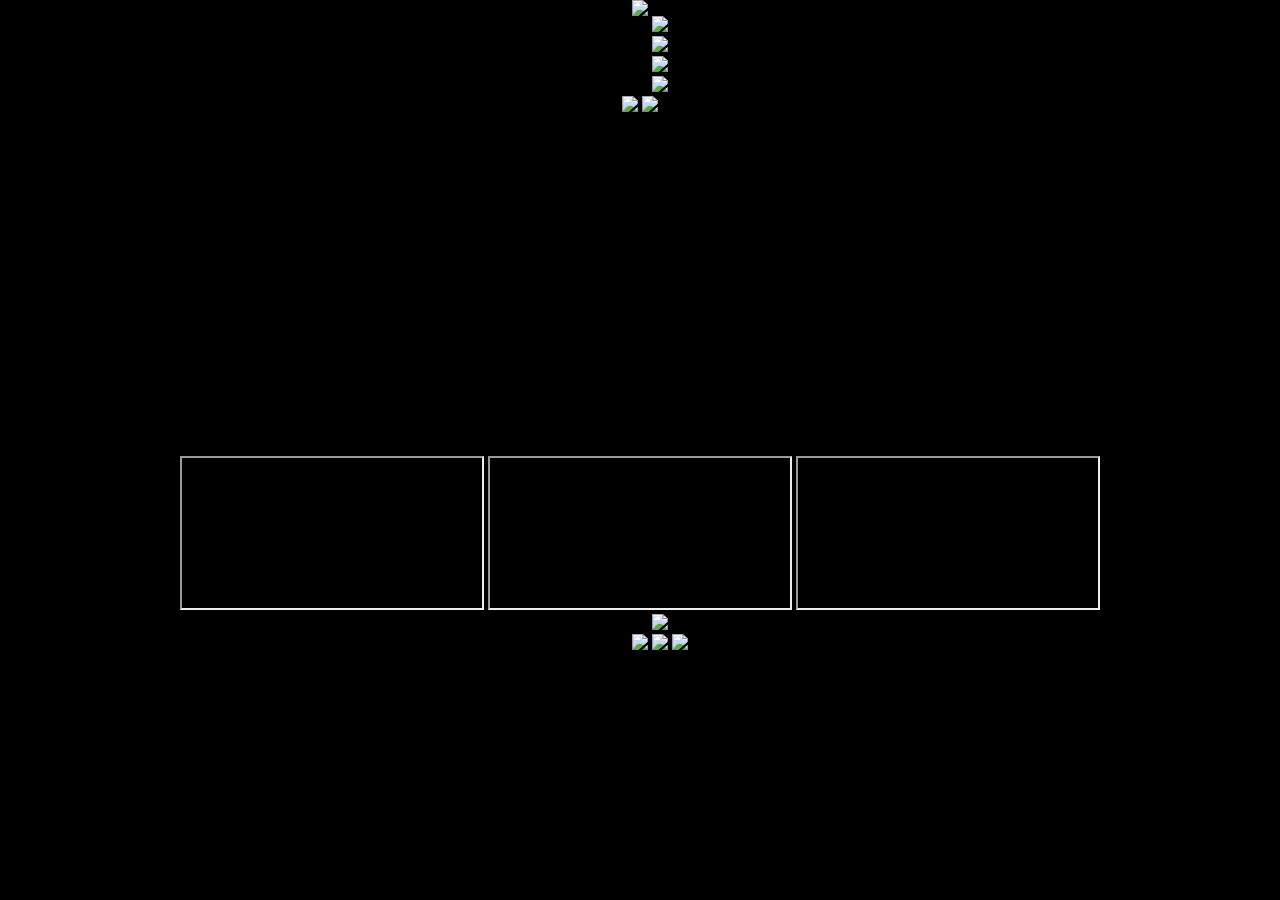
==== UnderTale/index.html @ 14f6162e "First Stage of site complete/ PREPPED" ====
<html>
	<head>
		 <meta http-equiv="content-type" content="text/html; charset=windows-1252">
		 <title>UNDERTALE</title>
		 <link rel="shortcut icon" type="image/vnd.microsoft.icon" href="images/favicon.ico">
		 <link rel="stylesheet" type="text/css" href="css/style.css">
	 <!--	<script src="js/java.js"></script>	-->
	</head>
	<body>
		  <header>
			 <a href="index.html"><img id="logo" src="images/undertale_logo.png"></a>
	 <!--		 	<nav><ul><li><a></a></li></ul></nav>-->
			  <nav>
				 <ul class="flexbox">
					 <li>
						 <a href="about.html" onmouseover="floweySet('Windows')" onmouseout="floweySet('normal')"><!--ABOUT-->
						  <img src="images/about_b.png"></a>
	 <!--					-->
					 </li>
					 <li>
						 <a href="demo.html" onmouseover="floweySet('Mac')" onmouseout="floweySet('normal')"><!--DEMO-->
						  <img src="images/demo_b.png"></a>
	 <!--					-->
					 </li>
					 <li>
						 <a href="http://www.fangamer.com/collections/undertale" onmouseover="floweySet('Mac')" onmouseout="floweySet('normal')"><!--MERCH-->
						  <img src="images/merch_b.png"></a>
	 <!--					 -->
					 </li>
					 <li>
						 <a href="contact.html" onmouseover="floweySet('Mac')" onmouseout="floweySet('normal')"><!--CONTACT-->
						 <img src="images/contact_b.png"></a>
					 </li>
					 <li>
						 <a href="FAQ.html"><!--FAQ!--></a>
					 </li> 
				 </ul>
			  </nav>
		  </header> <!--^^ THIS IS HIDDEN FOR FUTURE REASONS ^^-->
		  <div class="page">
			  <div class="merch">
			  		<a href="http://store.steampowered.com/app/391540" onmouseover="floweySet('Windows')" onmouseout="floweySet('normal')"><img src="images/available.png"></a>
			  		<a href="http://www.fangamer.com/collections/undertale" onmouseover="floweySet('Windows')" onmouseout="floweySet('normal')"><img src="images/available_m.png"></a>
			 </div> <!--End Merch Div-->
			  <div class="media">
					<iframe width="600" height="340" src="https://www.youtube.com/embed/1Hojv0m3TqA" frameborder="0" allowfullscreen></iframe>
			  </div> <!--End Media div-->
			  <div class="purchase">
					<iframe class="frameT"	src="https://www.humblebundle.com/widget/v2/product/undertale/Udhd7SYgds?theme=dark" scrolling="no">
					</iframe>
					<iframe class="frameM"  src="https://www.humblebundle.com/widget/v2/product/undertale_soundtrack/Udhd7SYgds?theme=dark" scrolling="no">
					</iframe>
					<iframe class="frameT" src="https://www.humblebundle.com/widget/v2/product/undertale_withsoundtrack/Udhd7SYgds?theme=dark" scrolling="no">
					</iframe>
			  </div> <!--End Purchase div-->
		</div> <!--End Page div-->	 
		<footer>
			 <nav>
				  <ul>
						<li>
							 <a href="troubleshoot.html" onmouseover="floweySet('Windows')" onmouseout="floweySet('normal')"><!--TROUBLESHOOTING-->
								 <img src="images/troubleshoot.png"></a>
						</li>
						<li>
							 <a href="http://twitter.com/undertale" onmouseover="floweySet('Windows')" onmouseout="floweySet('normal')"><img src="images/twitterbutton.png"></a>

							 <a href="http://undertale.tumblr.com/" onmouseover="floweySet('Windows')" onmouseout="floweySet('normal')"><img src="images/tumblrbutton.png"></a>

							 <a href="http://store.steampowered.com/app/391540" onmouseover="floweySet('Windows')" onmouseout="floweySet('normal')"><img src="images/steambutton.png"></a>
						</li>
				  </ul>
			  </nav>	  	  
		 </footer>
	</body>
	
	<!--- What are you doing? 
	Looking for secrets?

	Don't put your nose where it doesn't belong.

	Or you might learn something you DON'T like...

	Hee hee hee. ---><!--- Undertale and all associated characters (C) Toby Fox 2013-2015. Java by rich. --->
</html>
---- UnderTale/css/style.css ----
/*I have no idea what this is for*/

.pad1 {
	min-width: 120px; width: 120px; min-height: 128px; height: 68px; display: inline-block;
}
.pad2 {
	min-width: 127px; width: 127px; min-height: 128px; height: 68px; display: inline-block;
}
.flowey {
	min-width: 88px; width: 88px; background-image: url(images/floweyBIG.png);  background-repeat: no-repeat; min-height: 121px; height: 61px; display: inline-block;
}
body:after{
    display:none;
    content: url(images/floweyBIG.png) url(images/floweymoneyeyesBIG.png) url(images/floweyhappyBIG.png) url(images/floweymoneyeyesBIG.png) url(images/floweymoneyeyesBIG2.png) url(images/floweycuteBIG.png) url(images/floweycoolBIG.png) url(images/floweywinkBIG.png);
}
/*Adding CSS*/

* {
	font-family: verdana;
	margin: auto ;
}

body {
	
	background: black;
	text-align: center ;
	color: white;
}

img {
	align-content: center;
}

ul  {
	list-style: none;
}


.left {
	 text-align: left
}

.container {
	 margin: 80
}
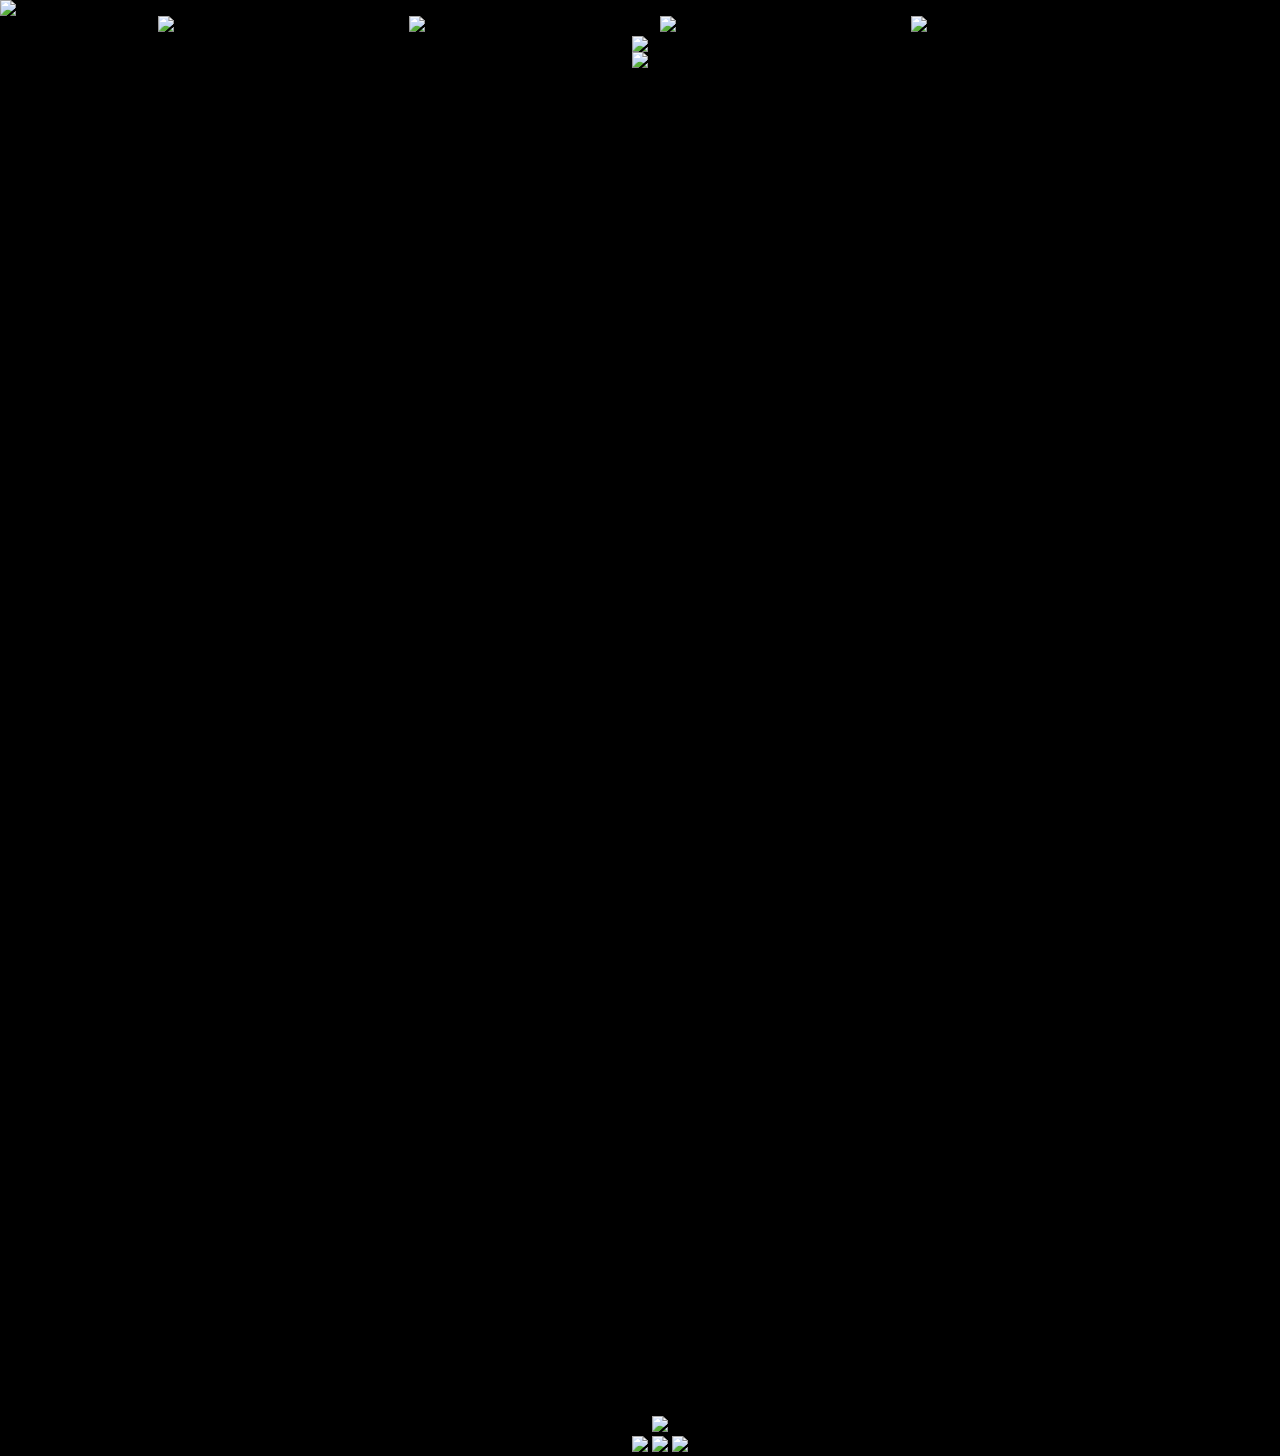
==== commit 38cc42d7: "Added Audio Player" ====
--- a/UnderTale/index.html
+++ b/UnderTale/index.html
@@ -4,40 +4,40 @@
 		 <title>UNDERTALE</title>
 		 <link rel="shortcut icon" type="image/vnd.microsoft.icon" href="images/favicon.ico">
 		 <link rel="stylesheet" type="text/css" href="css/style.css">
-	 <!--	<script src="js/java.js"></script>	-->
 	</head>
 	<body>
-		  <header>
-			 <a href="index.html"><img id="logo" src="images/undertale_logo.png"></a>
-	 <!--		 	<nav><ul><li><a></a></li></ul></nav>-->
-			  <nav>
-				 <ul class="flexbox">
-					 <li>
-						 <a href="about.html" onmouseover="floweySet('Windows')" onmouseout="floweySet('normal')"><!--ABOUT-->
-						  <img src="images/about_b.png"></a>
-	 <!--					-->
-					 </li>
-					 <li>
-						 <a href="demo.html" onmouseover="floweySet('Mac')" onmouseout="floweySet('normal')"><!--DEMO-->
-						  <img src="images/demo_b.png"></a>
-	 <!--					-->
-					 </li>
-					 <li>
-						 <a href="http://www.fangamer.com/collections/undertale" onmouseover="floweySet('Mac')" onmouseout="floweySet('normal')"><!--MERCH-->
-						  <img src="images/merch_b.png"></a>
-	 <!--					 -->
-					 </li>
-					 <li>
-						 <a href="contact.html" onmouseover="floweySet('Mac')" onmouseout="floweySet('normal')"><!--CONTACT-->
-						 <img src="images/contact_b.png"></a>
-					 </li>
-					 <li>
-						 <a href="FAQ.html"><!--FAQ!--></a>
-					 </li> 
-				 </ul>
-			  </nav>
-		  </header> <!--^^ THIS IS HIDDEN FOR FUTURE REASONS ^^-->
-		  <div class="page">
+		 <div id="navigation">
+				<header>
+					<div id="tune">
+						  <audio controls autoplay src="http://srv79.listentoyoutube.com/download/rNG3iKWItaqwZHJrn5WZam5i5KWmqXBx4pSXbW5nnGhtZW20sszWrJ6evKGNoq6s28XI/Undertale%20OST%20-%20It%27s%20Raining%20Somewhere%20Else%20Extended.mp3" type="mp3"></audio>
+						</div>
+				  <a href="index.html"><img id="logo" src="images/undertale_logo.png"></a> 
+					<nav>
+					  <ul class="flexbox">
+						  <li>
+							  <a href="about.html" onmouseover="floweySet('Windows')" onmouseout="floweySet('normal')"><!--ABOUT-->
+								<img src="images/about_b.png"></a>
+						  </li>
+						  <li>
+							  <a href="demo.html" onmouseover="floweySet('Mac')" onmouseout="floweySet('normal')"><!--DEMO-->
+								<img src="images/demo_b.png"></a>
+						  </li>
+						  <li>
+							  <a href="http://www.fangamer.com/collections/undertale" onmouseover="floweySet('Mac')" onmouseout="floweySet('normal')"><!--MERCH-->
+								<img src="images/merch_b.png"></a>
+						  </li>
+						  <li>
+							  <a href="contact.html" onmouseover="floweySet('Mac')" onmouseout="floweySet('normal')"><!--CONTACT-->
+							  <img src="images/contact_b.png"></a>
+						  </li>
+						  <li>
+							  <a href="FAQ.html"><!--FAQ!--></a>
+						  </li>
+					  </ul>
+					</nav>
+		  		</header>
+		 </div>
+		 <div class="page">
 			  <div class="merch">
 			  		<a href="http://store.steampowered.com/app/391540" onmouseover="floweySet('Windows')" onmouseout="floweySet('normal')"><img src="images/available.png"></a>
 			  		<a href="http://www.fangamer.com/collections/undertale" onmouseover="floweySet('Windows')" onmouseout="floweySet('normal')"><img src="images/available_m.png"></a>
@@ -54,25 +54,27 @@
 					</iframe>
 			  </div> <!--End Purchase div-->
 		</div> <!--End Page div-->	 
-		<footer>
-			 <nav>
-				  <ul>
-						<li>
-							 <a href="troubleshoot.html" onmouseover="floweySet('Windows')" onmouseout="floweySet('normal')"><!--TROUBLESHOOTING-->
-								 <img src="images/troubleshoot.png"></a>
-						</li>
-						<li>
-							 <a href="http://twitter.com/undertale" onmouseover="floweySet('Windows')" onmouseout="floweySet('normal')"><img src="images/twitterbutton.png"></a>
+		<div id="bottom-navigation">
+		 	<footer>
+				  <nav>
+						<ul>
+							 <li>
+								  <a href="troubleshoot.html" onmouseover="floweySet('Windows')" onmouseout="floweySet('normal')"><!--TROUBLESHOOTING-->
+									  <img src="images/troubleshoot.png"></a>
+							 </li>
+							 <li>
+								  <a href="http://twitter.com/undertale" onmouseover="floweySet('Windows')" onmouseout="floweySet('normal')"><img src="images/twitterbutton.png"></a>
 
-							 <a href="http://undertale.tumblr.com/" onmouseover="floweySet('Windows')" onmouseout="floweySet('normal')"><img src="images/tumblrbutton.png"></a>
+								  <a href="http://undertale.tumblr.com/" onmouseover="floweySet('Windows')" onmouseout="floweySet('normal')"><img src="images/tumblrbutton.png"></a>
 
-							 <a href="http://store.steampowered.com/app/391540" onmouseover="floweySet('Windows')" onmouseout="floweySet('normal')"><img src="images/steambutton.png"></a>
-						</li>
-				  </ul>
-			  </nav>	  	  
-		 </footer>
+								  <a href="http://store.steampowered.com/app/391540" onmouseover="floweySet('Windows')" onmouseout="floweySet('normal')"><img src="images/steambutton.png"></a>
+							 </li>
+						</ul>
+					</nav>
+			</footer>
+		</div> <!--End Bottom-Navigation-->
 	</body>
-	
+	<!--Secret Note down below left by the Original Designer, ;p not going to erase such magical remnants-->
 	<!--- What are you doing? 
 	Looking for secrets?
 
@@ -81,4 +83,5 @@
 	Or you might learn something you DON'T like...
 
 	Hee hee hee. ---><!--- Undertale and all associated characters (C) Toby Fox 2013-2015. Java by rich. --->
+
 </html>--- a/UnderTale/css/style.css
+++ b/UnderTale/css/style.css
@@ -14,6 +14,10 @@
     content: url(images/floweyBIG.png) url(images/floweymoneyeyesBIG.png) url(images/floweyhappyBIG.png) url(images/floweymoneyeyesBIG.png) url(images/floweymoneyeyesBIG2.png) url(images/floweycuteBIG.png) url(images/floweycoolBIG.png) url(images/floweywinkBIG.png);
 }
 /*Adding CSS*/
+
+/***************************
+	 		Base Styles
+****************************/
 
 * {
 	font-family: verdana;
@@ -35,11 +39,70 @@
 	list-style: none;
 }
 
+iframe {
+	 border-style: none;
+	 border: 0;
+}
+
+/***************************
+	 		Classes
+****************************/
+.page {}
+
+.hide {
+	 display: none;
+}
 
 .left {
-	 text-align: left
+	 text-align: left;
 }
 
-.container {
-	 margin: 80
-}+
+
+.frameT {
+	 width: 462px;
+	 height: 21rem;
+}
+
+.frameM {
+	 width: 456;
+	 height: 21rem;
+}
+
+#logo {
+	 display: block;
+}
+
+
+/***************************
+	 			Flexbox
+****************************/
+.flexbox, 
+.purchase,
+.media,
+.merch {
+	 display: flex;
+}
+/*Columns*/
+.flexbox,
+.media {
+	 flex-direction: row;
+}
+/*Rows*/
+.purchase,
+.merch {
+	 flex-flow: column;
+}
+/*Individual Customs*/
+
+
+
+/***************************
+	 		Media Queries
+****************************/
+#tune {
+	position: fixed;
+	top: 0;
+	left: 0;
+	display: none;
+}
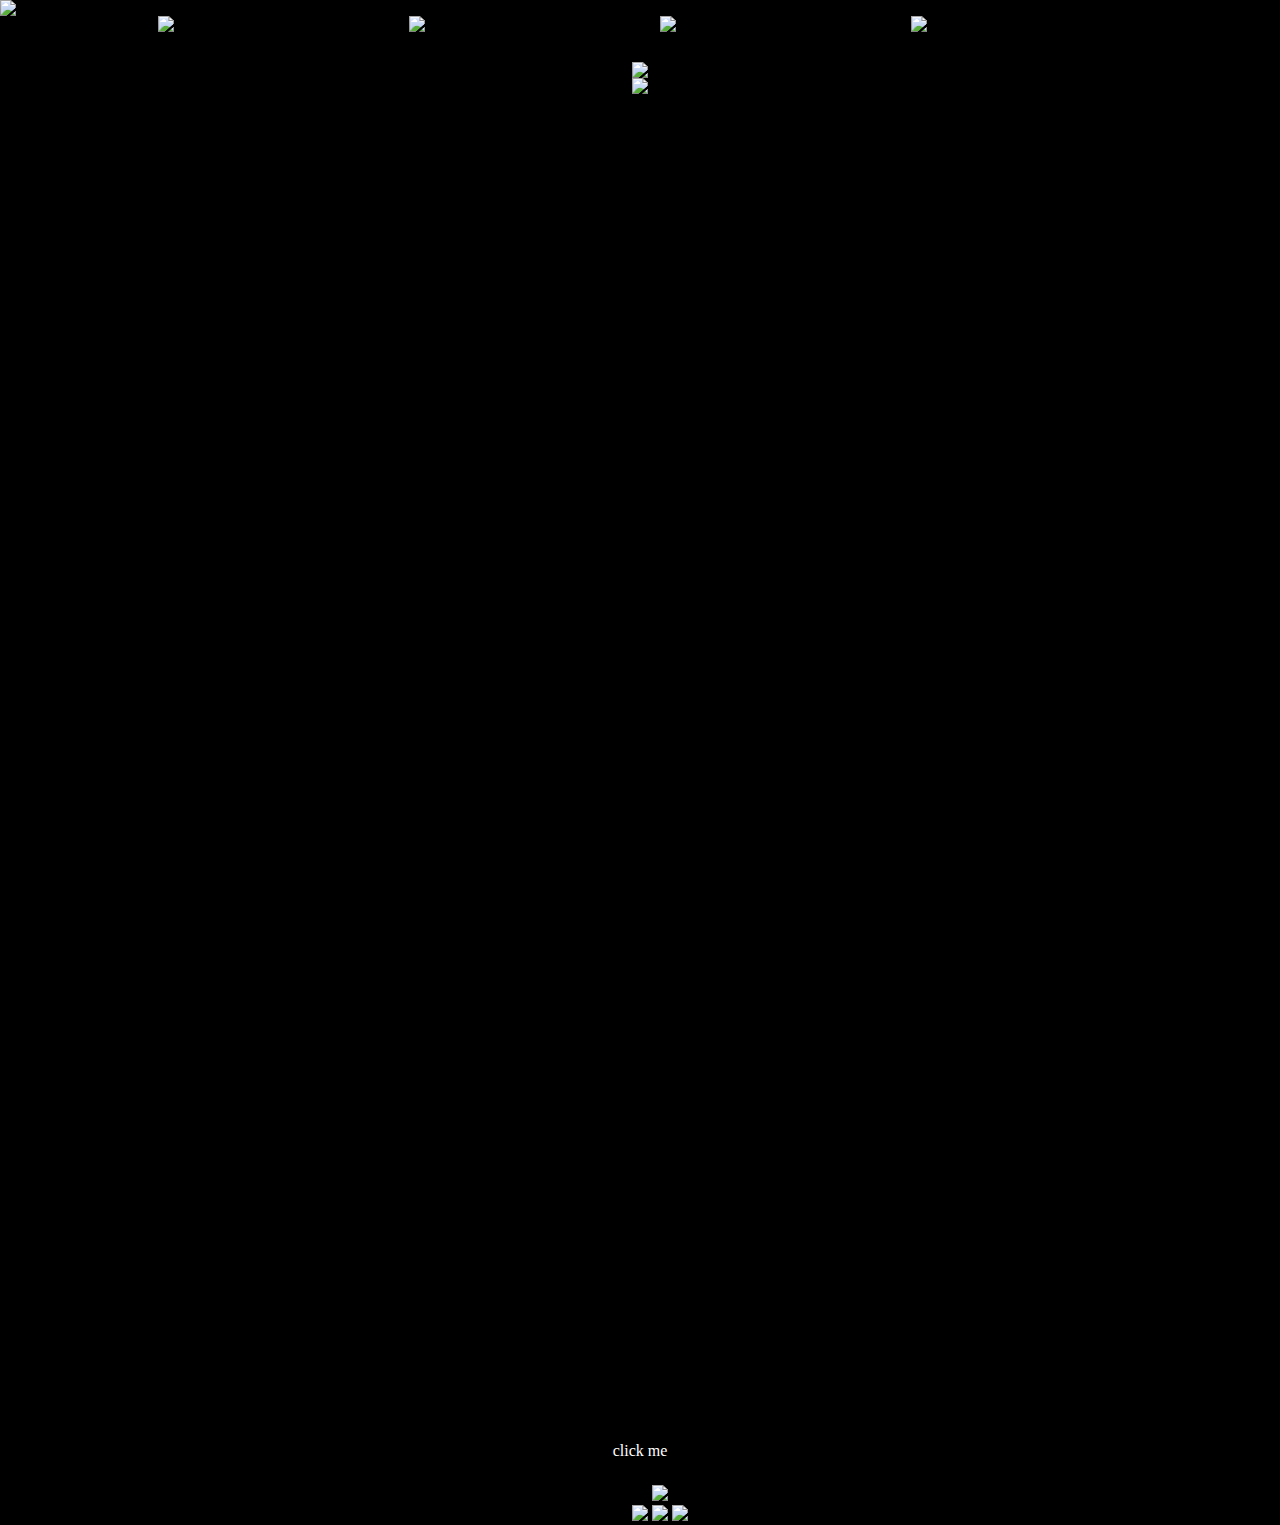
==== commit 7a42b4f6: "Disabled Temp in-page Preview" ====
--- a/UnderTale/index.html
+++ b/UnderTale/index.html
@@ -8,26 +8,28 @@
 	<body>
 		 <div id="navigation">
 				<header>
-					<div id="tune">
-						  <audio controls autoplay src="http://srv79.listentoyoutube.com/download/rNG3iKWItaqwZHJrn5WZam5i5KWmqXBx4pSXbW5nnGhtZW20sszWrJ6evKGNoq6s28XI/Undertale%20OST%20-%20It%27s%20Raining%20Somewhere%20Else%20Extended.mp3" type="mp3"></audio>
+					<div id="tune"> 						
+						<audio controls loop autoplay>
+							  <source src="http://ec-media.sndcdn.com/XSxqDYDejasT?f10880d39085a94a0418a7ef61b03d5275edf83695e0cd6a5a31ba07ecb576585bd10e0673df56c138da7756335ee96bf22ca68e805686d34f9d805db5">
+						</audio>
 						</div>
 				  <a href="index.html"><img id="logo" src="images/undertale_logo.png"></a> 
 					<nav>
 					  <ul class="flexbox">
 						  <li>
-							  <a href="about.html" onmouseover="floweySet('Windows')" onmouseout="floweySet('normal')"><!--ABOUT-->
+							  <a href="about.html"><!--ABOUT-->
 								<img src="images/about_b.png"></a>
 						  </li>
 						  <li>
-							  <a href="demo.html" onmouseover="floweySet('Mac')" onmouseout="floweySet('normal')"><!--DEMO-->
+							  <a href="demo.html"><!--DEMO-->
 								<img src="images/demo_b.png"></a>
 						  </li>
 						  <li>
-							  <a href="http://www.fangamer.com/collections/undertale" onmouseover="floweySet('Mac')" onmouseout="floweySet('normal')"><!--MERCH-->
+							  <a href="http://www.fangamer.com/collections/undertale"><!--MERCH-->
 								<img src="images/merch_b.png"></a>
 						  </li>
 						  <li>
-							  <a href="contact.html" onmouseover="floweySet('Mac')" onmouseout="floweySet('normal')"><!--CONTACT-->
+							  <a href="contact.html"><!--CONTACT-->
 							  <img src="images/contact_b.png"></a>
 						  </li>
 						  <li>
@@ -39,8 +41,8 @@
 		 </div>
 		 <div class="page">
 			  <div class="merch">
-			  		<a href="http://store.steampowered.com/app/391540" onmouseover="floweySet('Windows')" onmouseout="floweySet('normal')"><img src="images/available.png"></a>
-			  		<a href="http://www.fangamer.com/collections/undertale" onmouseover="floweySet('Windows')" onmouseout="floweySet('normal')"><img src="images/available_m.png"></a>
+			  		<a href="http://store.steampowered.com/app/391540"><img src="images/available.png"></a>
+			  		<a href="http://www.fangamer.com/collections/undertale"><img src="images/available_m.png"></a>
 			 </div> <!--End Merch Div-->
 			  <div class="media">
 					<iframe width="600" height="340" src="https://www.youtube.com/embed/1Hojv0m3TqA" frameborder="0" allowfullscreen></iframe>
@@ -53,26 +55,38 @@
 					<iframe class="frameT" src="https://www.humblebundle.com/widget/v2/product/undertale_withsoundtrack/Udhd7SYgds?theme=dark" scrolling="no">
 					</iframe>
 			  </div> <!--End Purchase div-->
+             <div id="embed">
+                 <p id="click">click me</p>
+             </div>
 		</div> <!--End Page div-->	 
 		<div id="bottom-navigation">
 		 	<footer>
 				  <nav>
 						<ul>
 							 <li>
-								  <a href="troubleshoot.html" onmouseover="floweySet('Windows')" onmouseout="floweySet('normal')"><!--TROUBLESHOOTING-->
+								  <a href="troubleshoot.html"><!--TROUBLESHOOTING-->
 									  <img src="images/troubleshoot.png"></a>
 							 </li>
 							 <li>
-								  <a href="http://twitter.com/undertale" onmouseover="floweySet('Windows')" onmouseout="floweySet('normal')"><img src="images/twitterbutton.png"></a>
+								  <a href="http://twitter.com/undertale">
+									  <img src="images/twitterbutton.png"></a>
 
-								  <a href="http://undertale.tumblr.com/" onmouseover="floweySet('Windows')" onmouseout="floweySet('normal')"><img src="images/tumblrbutton.png"></a>
+								  <a href="http://undertale.tumblr.com/">
+									  <img src="images/tumblrbutton.png"></a>
 
-								  <a href="http://store.steampowered.com/app/391540" onmouseover="floweySet('Windows')" onmouseout="floweySet('normal')"><img src="images/steambutton.png"></a>
+								  <a href="http://store.steampowered.com/app/391540">
+									  <img src="images/steambutton.png"></a>
 							 </li>
 						</ul>
 					</nav>
 			</footer>
 		</div> <!--End Bottom-Navigation-->
+		<div>
+			
+		<script src="https://ajax.googleapis.com/ajax/libs/jquery/2.1.3/jquery.min.js"></script>
+    <script>$(document).ready(function(){$(".magnific").magnificPopup({type:"image",closeOnContentClick:!0,image:{verticalFit:!1}})});</script>
+<!--			<script src="js/jquery.js"></script>-->
+		</div>
 	</body>
 	<!--Secret Note down below left by the Original Designer, ;p not going to erase such magical remnants-->
 	<!--- What are you doing? 
--- a/UnderTale/css/style.css
+++ b/UnderTale/css/style.css
@@ -7,11 +7,11 @@
 	min-width: 127px; width: 127px; min-height: 128px; height: 68px; display: inline-block;
 }
 .flowey {
-	min-width: 88px; width: 88px; background-image: url(images/floweyBIG.png);  background-repeat: no-repeat; min-height: 121px; height: 61px; display: inline-block;
+	min-width: 88px; width: 88px; background-image: url(../images/floweyBIG.png);  background-repeat: no-repeat; min-height: 121px; height: 61px; display: inline-block;
 }
 body:after{
     display:none;
-    content: url(images/floweyBIG.png) url(images/floweymoneyeyesBIG.png) url(images/floweyhappyBIG.png) url(images/floweymoneyeyesBIG.png) url(images/floweymoneyeyesBIG2.png) url(images/floweycuteBIG.png) url(images/floweycoolBIG.png) url(images/floweywinkBIG.png);
+    content: url(../images/floweyBIG.png) url(../images/floweymoneyeyesBIG.png) url(../images/floweyhappyBIG.png) url(images/../floweymoneyeyesBIG.png) url(../images/floweymoneyeyesBIG2.png) url(../images/floweycuteBIG.png) url(../images/floweycoolBIG.png) url(../images/floweywinkBIG.png);
 }
 /*Adding CSS*/
 
@@ -19,9 +19,24 @@
 	 		Base Styles
 ****************************/
 
+@font-face {
+	font-family:DTM-Sans;
+	src:url('../font/DTM-Sans.opentype');
+/*
+   src:url('../font/DeterminationMonoWeb.woff') format('woff'),
+       url('../font/DeterminationSansWeb.woff') format('woff'), 
+       url('../font/DTM-Mono.opentype')  			format('OpenType'),
+       url('../font/MonsterFriendBack.opentype')  format('OpenType'),
+       url('../font/MonsterFriendDeluxe.svg') format('svg');
+*/
+}
+
+
 * {
-	font-family: verdana;
+	font-family: DTM-Sans;
+	text-align: center;
 	margin: auto ;
+	box-sizing: border-box;
 }
 
 body {
@@ -47,7 +62,9 @@
 /***************************
 	 		Classes
 ****************************/
-.page {}
+.page {
+	margin: 2%;
+}
 
 .hide {
 	 display: none;
@@ -95,14 +112,34 @@
 }
 /*Individual Customs*/
 
+/**********************************
+Magnific jQuery Plugin
+***********************************/
 
+/* padding-bottom and top for image */
+.mfp-no-margins img.mfp-img {
+	padding: 0;
+}
+/* position of shadow behind the image */
+.mfp-no-margins .mfp-figure:after {
+	top: 0;
+	bottom: 0;
+}
+/* padding for main container */
+.mfp-no-margins .mfp-container {
+	padding: 0;
+}
+
+a.magnific:focus {
+  outline: none;
+}
 
 /***************************
 	 		Media Queries
 ****************************/
 #tune {
 	position: fixed;
-	top: 0;
+	bottom: 0;
 	left: 0;
-	display: none;
+	display: none ;
 }
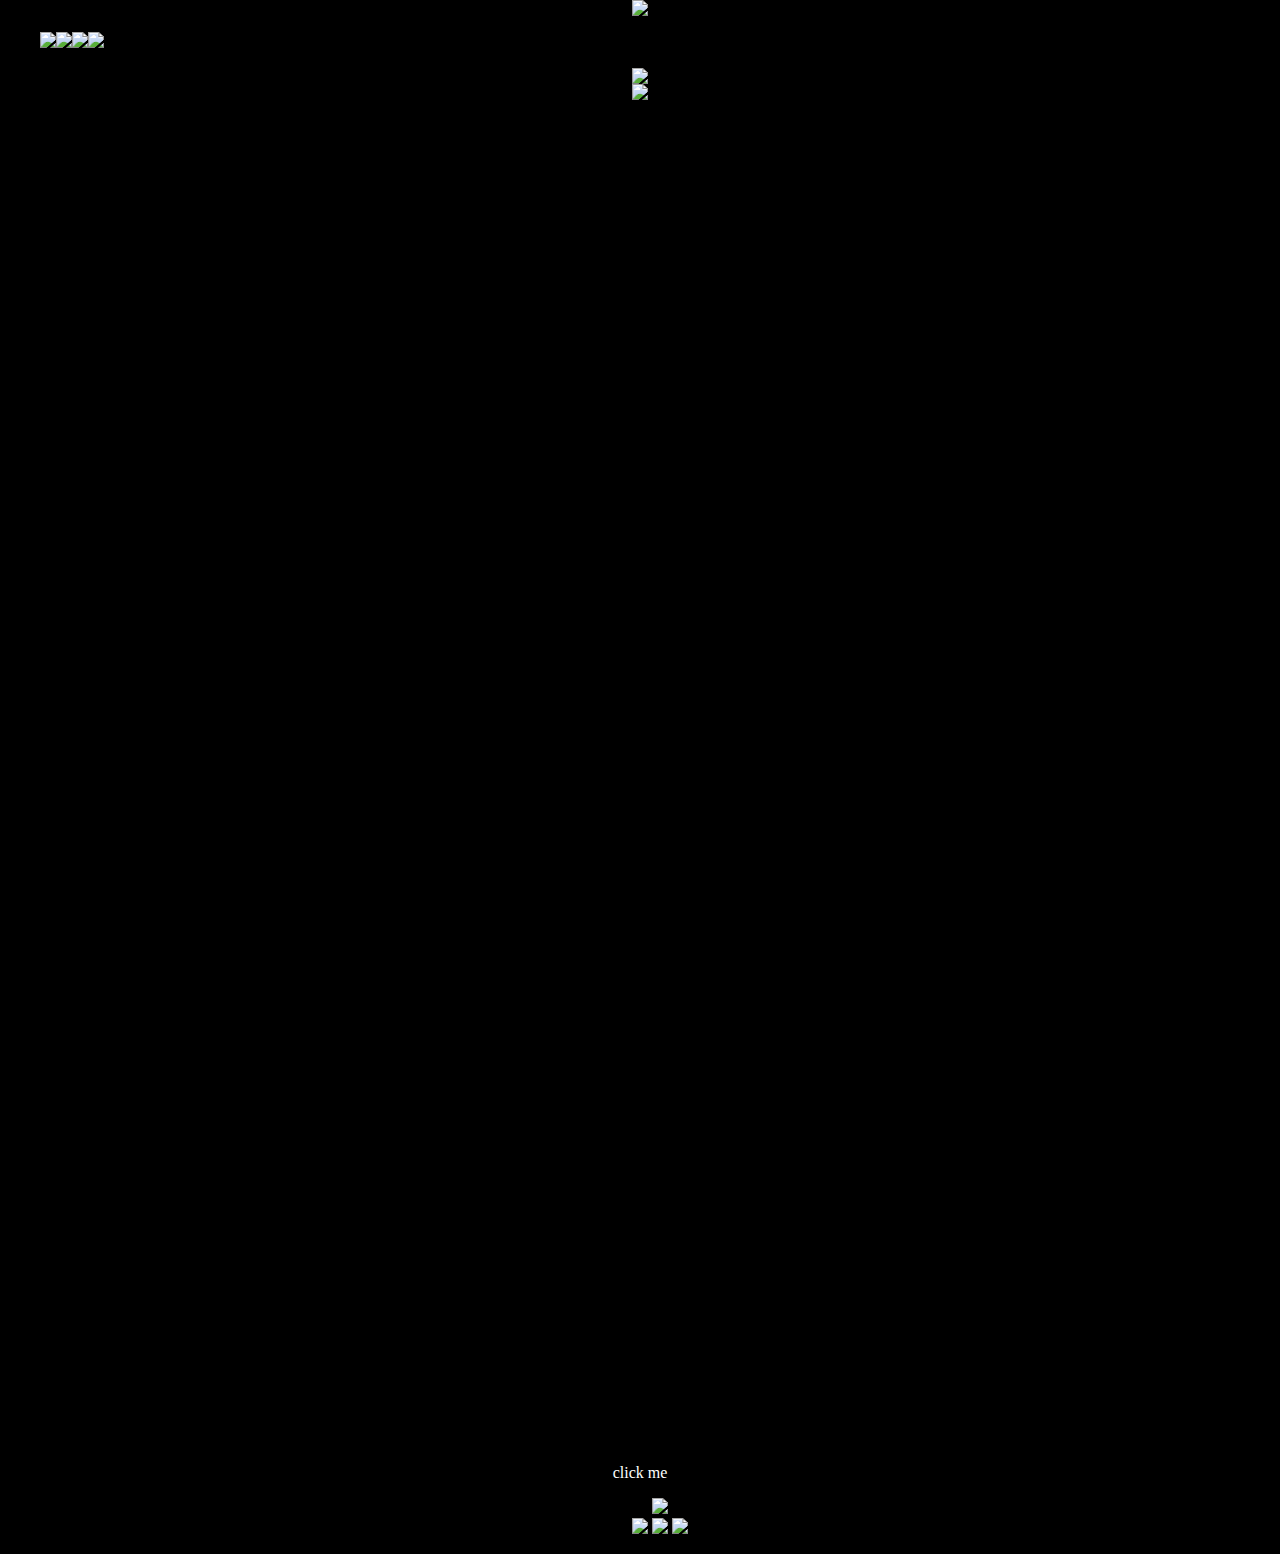
==== commit 16beea5a: "Item adjustments" ====
--- a/UnderTale/index.html
+++ b/UnderTale/index.html
@@ -6,8 +6,9 @@
 		 <link rel="stylesheet" type="text/css" href="css/style.css">
 	</head>
 	<body>
-		 <div id="navigation">
-				<header>
+		 <div class="page">
+       <div id="navigation">
+         <header>
 					<div id="tune"> 						
 						<audio controls loop autoplay>
 							  <source src="http://ec-media.sndcdn.com/XSxqDYDejasT?f10880d39085a94a0418a7ef61b03d5275edf83695e0cd6a5a31ba07ecb576585bd10e0673df56c138da7756335ee96bf22ca68e805686d34f9d805db5">
@@ -38,8 +39,7 @@
 					  </ul>
 					</nav>
 		  		</header>
-		 </div>
-		 <div class="page">
+		    </div>
 			  <div class="merch">
 			  		<a href="http://store.steampowered.com/app/391540"><img src="images/available.png"></a>
 			  		<a href="http://www.fangamer.com/collections/undertale"><img src="images/available_m.png"></a>
--- a/UnderTale/css/style.css
+++ b/UnderTale/css/style.css
@@ -1,3 +1,25 @@
+@font-face {
+	font-family:'DTM-Sans';
+		src:url("../font/dtm-sans.otf");
+	
+/*
+   font-family:'DeterminationMonoWeb';
+		src:url("../font/DeterminationMonoWeb.woff");
+		
+	font-family:'DeterminationSansWeb';
+		src:url("../font/DeterminationSansWeb.woff");
+			
+	font-family:'DTM-Mono';
+		src:url("../font/DTM-Mono.opentype");
+	
+	font-family:'MonsterFriendBack';
+		src:url("../font/MonsterFriendBack.opentype"); 
+			
+	font-family:'MonsterFriendDeluxe';
+		src:url("../font/MonsterFriendDeluxe.svg");
+*/
+}
+
 /*I have no idea what this is for*/
 
 .pad1 {
@@ -11,7 +33,7 @@
 }
 body:after{
     display:none;
-    content: url(../images/floweyBIG.png) url(../images/floweymoneyeyesBIG.png) url(../images/floweyhappyBIG.png) url(images/../floweymoneyeyesBIG.png) url(../images/floweymoneyeyesBIG2.png) url(../images/floweycuteBIG.png) url(../images/floweycoolBIG.png) url(../images/floweywinkBIG.png);
+    content: url(../images/floweyBIG.png) url(../images/floweymoneyeyesBIG.png) url(../images/floweyhappyBIG.png) url(../images/floweymoneyeyesBIG.png) url(../images/floweymoneyeyesBIG2.png) url(../images/floweycuteBIG.png) url(../images/floweycoolBIG.png) url(../images/floweywinkBIG.png);
 }
 /*Adding CSS*/
 
@@ -19,35 +41,16 @@
 	 		Base Styles
 ****************************/
 
-@font-face {
-	font-family:DTM-Sans;
-	src:url('../font/DTM-Sans.opentype');
-/*
-   src:url('../font/DeterminationMonoWeb.woff') format('woff'),
-       url('../font/DeterminationSansWeb.woff') format('woff'), 
-       url('../font/DTM-Mono.opentype')  			format('OpenType'),
-       url('../font/MonsterFriendBack.opentype')  format('OpenType'),
-       url('../font/MonsterFriendDeluxe.svg') format('svg');
-*/
-}
-
-
 * {
-	font-family: DTM-Sans;
+	box-sizing: border-box;
+}
+
+body {
+	font-family: dtm-sans;
+	margin: auto;
+	background: black;
 	text-align: center;
-	margin: auto ;
-	box-sizing: border-box;
-}
-
-body {
-	
-	background: black;
-	text-align: center ;
 	color: white;
-}
-
-img {
-	align-content: center;
 }
 
 ul  {
@@ -60,21 +63,28 @@
 }
 
 /***************************
-	 		Classes
-****************************/
-.page {
-	margin: 2%;
-}
-
-.hide {
-	 display: none;
-}
-
-.left {
-	 text-align: left;
-}
-
-
+	 		Links
+****************************/
+a {
+  text-decoration: none;
+}
+
+/*
+a:link{}
+a:hover{}
+a:active{}
+a:visited{}
+*/
+
+/***************************
+	 		Header
+****************************/
+
+
+
+/***************************
+	 		 Index
+****************************/
 
 .frameT {
 	 width: 462px;
@@ -86,60 +96,196 @@
 	 height: 21rem;
 }
 
+/***************************
+	 		 About
+****************************/
+
+.a-container {
+	font-size: 1.9rem;
+	word-spacing: -2px;
+	margin-bottom: -100px
+}
+
+about li img {
+	align-content: center;
+	width: 740px;
+	padding-left: 0px;
+	font-size: 2px;
+}
+
+#xscr2 p {
+	
+	letter-spacing: 3px;
+	word-spacing: 1px;
+}
+
+#xscr5 span {
+	padding-top: 50%;
+	word-spacing: -3px;
+	color: grey;
+	font-size: 1rem;
+}
+
+#xscr7 p {
+	line-height: em;
+}
+
+#xscr5,
+#xscr8 {
+	margin-bottom: .7em;
+}
+
+#xscr12 p {
+	margin-bottom: 9.6rem;
+}
+
+#a-lol {
+	letter-spacing: -2px;
+	font-family: 
+}
+
+#xscr12-end {
+	margin-top: 27em;
+}
+
+/***************************
+	 		Contact
+****************************/
+
+  .contact p {
+    font-family: dtm-sans;
+    font-size: 2.3em;
+  }
+  /*Div Piece Customs*/
+
+  #c-piece-1 {
+  /*  text-align: left;*/
+  }
+
+  #c-piece-unrelated {
+    color: #007cd1;
+  }
+  #c-piece-unrelated a:visited {
+    color: #007cd1
+  }
+
+  #c-piece-email {
+    color: grey;
+    font-size: 1em
+  }
+
+  #c-piece-email img {
+    max-width: 100%;
+  }
+
+  #backToFront a:visited {
+    color: yellow;
+}
+
+  #backToFront {
+    color: yellow;
+  }
+
+/***************************
+	 	Troubleshoot
+****************************/
+
+.left {
+	 text-align: left;
+}
+
+/***************************
+	 		Classes
+****************************/
+
+.page {
+	 
+}
+
+.hide {
+	 display: none;
+}
+
 #logo {
-	 display: block;
-}
-
-
-/***************************
-	 			Flexbox
-****************************/
-.flexbox, 
-.purchase,
-.media,
-.merch {
-	 display: flex;
-}
-/*Columns*/
-.flexbox,
-.media {
-	 flex-direction: row;
-}
-/*Rows*/
-.purchase,
-.merch {
-	 flex-flow: column;
-}
-/*Individual Customs*/
-
-/**********************************
-Magnific jQuery Plugin
-***********************************/
-
-/* padding-bottom and top for image */
-.mfp-no-margins img.mfp-img {
-	padding: 0;
-}
-/* position of shadow behind the image */
-.mfp-no-margins .mfp-figure:after {
-	top: 0;
-	bottom: 0;
-}
-/* padding for main container */
-.mfp-no-margins .mfp-container {
-	padding: 0;
-}
-
-a.magnific:focus {
-  outline: none;
-}
-
-/***************************
-	 		Media Queries
-****************************/
+	 display: ;
+}
+
 #tune {
 	position: fixed;
 	bottom: 0;
 	left: 0;
 	display: none ;
 }
+
+/***************************
+	 			Flexbox
+****************************/
+
+.flexbox, 
+.purchase,
+.media,
+.merch,
+.a-container {
+	 display: flex;
+}
+/*Columns*/
+.flexbox,
+.media {
+	 flex-direction: row;
+}
+/*Rows*/
+.purchase,
+.merch,
+.a-container {
+	 flex-flow: column;
+	justify-content: center;
+}
+
+.frameT {
+	flex-grow: 2;
+}
+
+/*Middle Purchase Frame*/
+.frameM {
+	flex-grow: 1;
+}
+
+/*Individual Customs*/
+
+/***************************
+	 		Footer
+****************************/
+
+/**********************************
+Magnific jQuery Plugin
+***********************************/
+
+/* padding-bottom and top for image */
+.mfp-no-margins img.mfp-img {
+	padding: 0;
+}
+/* position of shadow behind the image */
+.mfp-no-margins .mfp-figure:after {
+	top: 0;
+	bottom: 0;
+}
+/* padding for main container */
+.mfp-no-margins .mfp-container {
+	padding: 0;
+}
+
+a.magnific:focus {
+  outline: none;
+}
+
+/***************************
+	 		Media Queries
+****************************/
+
+@media(min-width:1024px) {
+	#xscr4 {
+		justify-content: space-between;
+	}
+}
+	
+
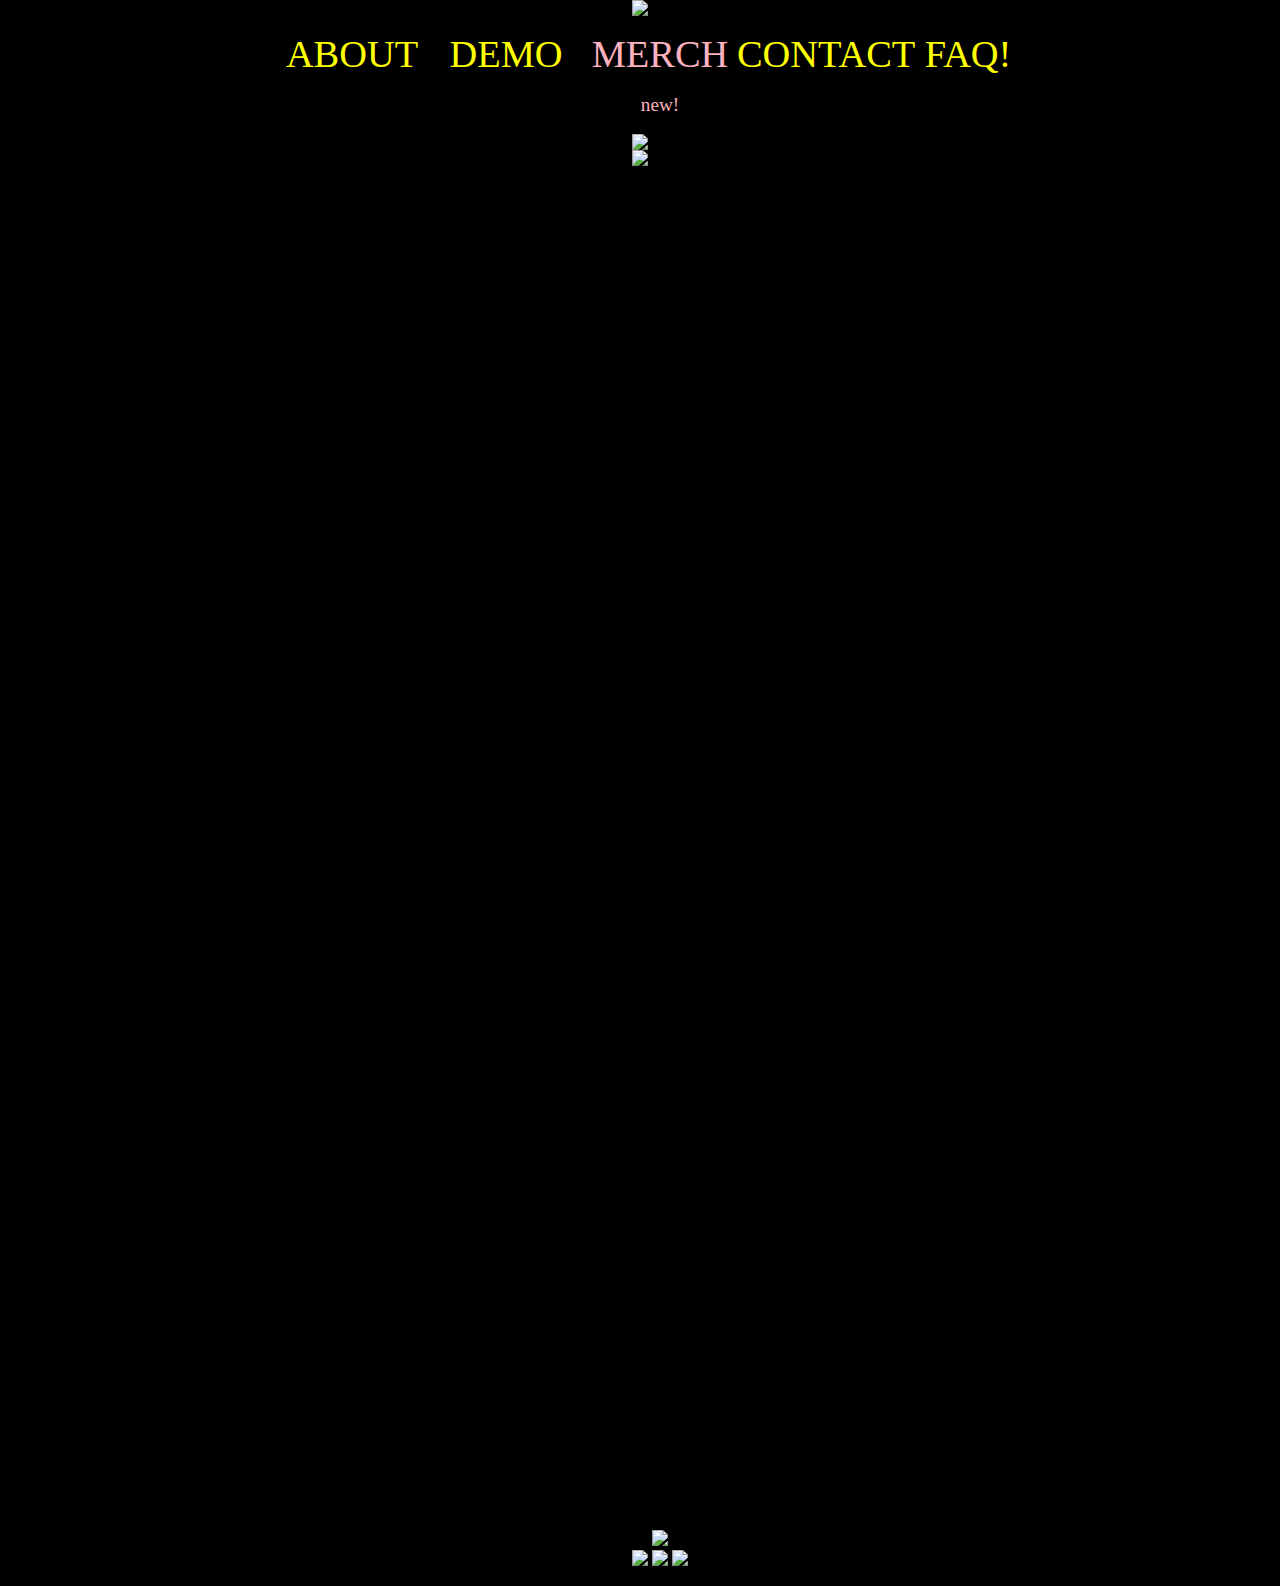
==== commit f971314f: "Script Cleanup" ====
--- a/UnderTale/index.html
+++ b/UnderTale/index.html
@@ -9,37 +9,42 @@
 		 <div class="page">
        <div id="navigation">
          <header>
+<!--
 					<div id="tune"> 						
 						<audio controls loop autoplay>
 							  <source src="http://ec-media.sndcdn.com/XSxqDYDejasT?f10880d39085a94a0418a7ef61b03d5275edf83695e0cd6a5a31ba07ecb576585bd10e0673df56c138da7756335ee96bf22ca68e805686d34f9d805db5">
 						</audio>
 						</div>
+-->
 				  <a href="index.html"><img id="logo" src="images/undertale_logo.png"></a> 
 					<nav>
-					  <ul class="flexbox">
-						  <li>
-							  <a href="about.html"><!--ABOUT-->
-								<img src="images/about_b.png"></a>
+					  <ul class="flexbox" id="myMenu">
+						  <li id="nav_about">
+							  <a class="Y-a" href="#" data-id="about">ABOUT
+<!--								<img src="images/about_b.png"></a>-->
 						  </li>
-						  <li>
-							  <a href="demo.html"><!--DEMO-->
-								<img src="images/demo_b.png"></a>
+						  <li id="nav_demo" >
+							  <a class="Y-a" href="#">DEMO
+<!--								<img src="images/demo_b.png"></a>-->
 						  </li>
-						  <li>
-							  <a href="http://www.fangamer.com/collections/undertale"><!--MERCH-->
-								<img src="images/merch_b.png"></a>
+						  <li id="nav_merch">
+							  <a href="#">
+                  <p>MERCH</p>
+                  <span>new!</span>
+<!--								<img src="images/merch_b.png"></a>-->
 						  </li>
-						  <li>
-							  <a href="contact.html"><!--CONTACT-->
-							  <img src="images/contact_b.png"></a>
+						  <li id="nav_contact">
+							  <a class="Y-a" href="#">CONTACT
+<!--							  <img src="images/contact_b.png"></a>-->
 						  </li>
-						  <li>
-							  <a href="FAQ.html"><!--FAQ!--></a>
+						  <li id="nav_faq">
+							  <a class="y-a" href="#">FAQ!</a>
 						  </li>
 					  </ul>
 					</nav>
 		  		</header>
 		    </div>
+       <div id="main" class="subcontent"></div>
 			  <div class="merch">
 			  		<a href="http://store.steampowered.com/app/391540"><img src="images/available.png"></a>
 			  		<a href="http://www.fangamer.com/collections/undertale"><img src="images/available_m.png"></a>
@@ -55,9 +60,6 @@
 					<iframe class="frameT" src="https://www.humblebundle.com/widget/v2/product/undertale_withsoundtrack/Udhd7SYgds?theme=dark" scrolling="no">
 					</iframe>
 			  </div> <!--End Purchase div-->
-             <div id="embed">
-                 <p id="click">click me</p>
-             </div>
 		</div> <!--End Page div-->	 
 		<div id="bottom-navigation">
 		 	<footer>
@@ -84,18 +86,17 @@
 		<div>
 			
 		<script src="https://ajax.googleapis.com/ajax/libs/jquery/2.1.3/jquery.min.js"></script>
-    <script>$(document).ready(function(){$(".magnific").magnificPopup({type:"image",closeOnContentClick:!0,image:{verticalFit:!1}})});</script>
-<!--			<script src="js/jquery.js"></script>-->
+		<script src="js/jquery.js"></script>
 		</div>
 	</body>
 	<!--Secret Note down below left by the Original Designer, ;p not going to erase such magical remnants-->
-	<!--- What are you doing? 
-	Looking for secrets?
+    <!--- What are you doing? 
+    Looking for secrets?
 
-	Don't put your nose where it doesn't belong.
+    Don't put your nose where it doesn't belong.
 
-	Or you might learn something you DON'T like...
+    Or you might learn something you DON'T like...
 
-	Hee hee hee. ---><!--- Undertale and all associated characters (C) Toby Fox 2013-2015. Java by rich. --->
+    Hee hee hee. ---><!--- Undertale and all associated characters (C) Toby Fox 2013-2015. Java by rich. --->
 
 </html>--- a/UnderTale/css/style.css
+++ b/UnderTale/css/style.css
@@ -80,20 +80,43 @@
 	 		Header
 ****************************/
 
-
+#myMenu li {
+  width: 154px;
+  height: 86px;
+  font-size: 2.4rem;
+}
+
+.y-a:visited,
+.y-a:link {
+  color: yellow;
+}
+
+#nav_merch a:visited,
+#nav_merch a:link {
+  color: #fdb2bf;
+}
+
+#nav_merch a p {
+  margin: 0;
+}
+#nav_merch a span {
+  font-size: .5em;
+}
 
 /***************************
 	 		 Index
 ****************************/
+.frameT,
+.frameM {
+  height: 21rem;
+}
 
 .frameT {
 	 width: 462px;
-	 height: 21rem;
 }
 
 .frameM {
-	 width: 456;
-	 height: 21rem;
+	 width: 456px;
 }
 
 /***************************
@@ -114,7 +137,6 @@
 }
 
 #xscr2 p {
-	
 	letter-spacing: 3px;
 	word-spacing: 1px;
 }
@@ -126,10 +148,6 @@
 	font-size: 1rem;
 }
 
-#xscr7 p {
-	line-height: em;
-}
-
 #xscr5,
 #xscr8 {
 	margin-bottom: .7em;
@@ -141,7 +159,6 @@
 
 #a-lol {
 	letter-spacing: -2px;
-	font-family: 
 }
 
 #xscr12-end {
@@ -152,42 +169,59 @@
 	 		Contact
 ****************************/
 
-  .contact p {
-    font-family: dtm-sans;
-    font-size: 2.3em;
-  }
-  /*Div Piece Customs*/
-
-  #c-piece-1 {
-  /*  text-align: left;*/
-  }
-
-  #c-piece-unrelated {
-    color: #007cd1;
-  }
-  #c-piece-unrelated a:visited {
-    color: #007cd1
-  }
-
-  #c-piece-email {
-    color: grey;
-    font-size: 1em
-  }
-
-  #c-piece-email img {
-    max-width: 100%;
-  }
-
-  #backToFront a:visited {
-    color: yellow;
-}
-
-  #backToFront {
-    color: yellow;
-  }
-
-/***************************
-	 	Troubleshoot
+.contact p {
+  font-family: dtm-sans;
+  font-size: 1.6rem;
+}
+/*Div Piece Customs*/
+
+#c-piece-1 {
+  font-size: .63em;
+  width: 660px;
+  margin: auto;
+  text-align: left;
+}
+
+#c-piece-unrelated a:link,
+#c-piece-unrelated a:visited {
+  color: #007cd1;
+}
+
+#c-piece-email {
+  color: grey;
+  font-size: 1em
+}
+
+#c-piece-email img {
+  max-width: 100%;
+}
+
+#backToFront,
+#backToFront a:visited,
+#backToFront a:link {
+  color: yellow;
+}
+
+/***************************
+	 	     FAQ
+****************************/
+#faq {
+  font-size: 2rem;
+  width: 70%;
+  margin: auto;
+}
+
+#faq-p h1 {
+  font-size: 3rem;
+}
+
+#faq,
+#faq-p h1 {
+  text-align: left;
+}
+
+/***************************
+	 	 Troubleshoot
 ****************************/
 
 .left {
@@ -195,19 +229,15 @@
 }
 
 /***************************
-	 		Classes
+	 Universal Classes
 ****************************/
 
 .page {
-	 
+	 width: 100%;
 }
 
 .hide {
 	 display: none;
-}
-
-#logo {
-	 display: ;
 }
 
 #tune {
@@ -226,7 +256,9 @@
 .media,
 .merch,
 .a-container {
-	 display: flex;
+  display: flex;
+  align-items: center;
+  justify-content: center;
 }
 /*Columns*/
 .flexbox,
@@ -237,46 +269,15 @@
 .purchase,
 .merch,
 .a-container {
-	 flex-flow: column;
-	justify-content: center;
-}
-
-.frameT {
-	flex-grow: 2;
-}
-
-/*Middle Purchase Frame*/
-.frameM {
-	flex-grow: 1;
-}
-
+  flex-flow: column;
+	justify-content: er;
+}
 /*Individual Customs*/
 
 /***************************
 	 		Footer
 ****************************/
 
-/**********************************
-Magnific jQuery Plugin
-***********************************/
-
-/* padding-bottom and top for image */
-.mfp-no-margins img.mfp-img {
-	padding: 0;
-}
-/* position of shadow behind the image */
-.mfp-no-margins .mfp-figure:after {
-	top: 0;
-	bottom: 0;
-}
-/* padding for main container */
-.mfp-no-margins .mfp-container {
-	padding: 0;
-}
-
-a.magnific:focus {
-  outline: none;
-}
 
 /***************************
 	 		Media Queries
@@ -289,3 +290,15 @@
 }
 	
 
+/*Testing*/
+
+#main {
+/*
+  position: fixed;
+  top: 1;
+  left: 25%;
+  z-index: 100;    
+    -webkit-filter: blur(10px);     
+    filter: blur(10px);
+*/
+}